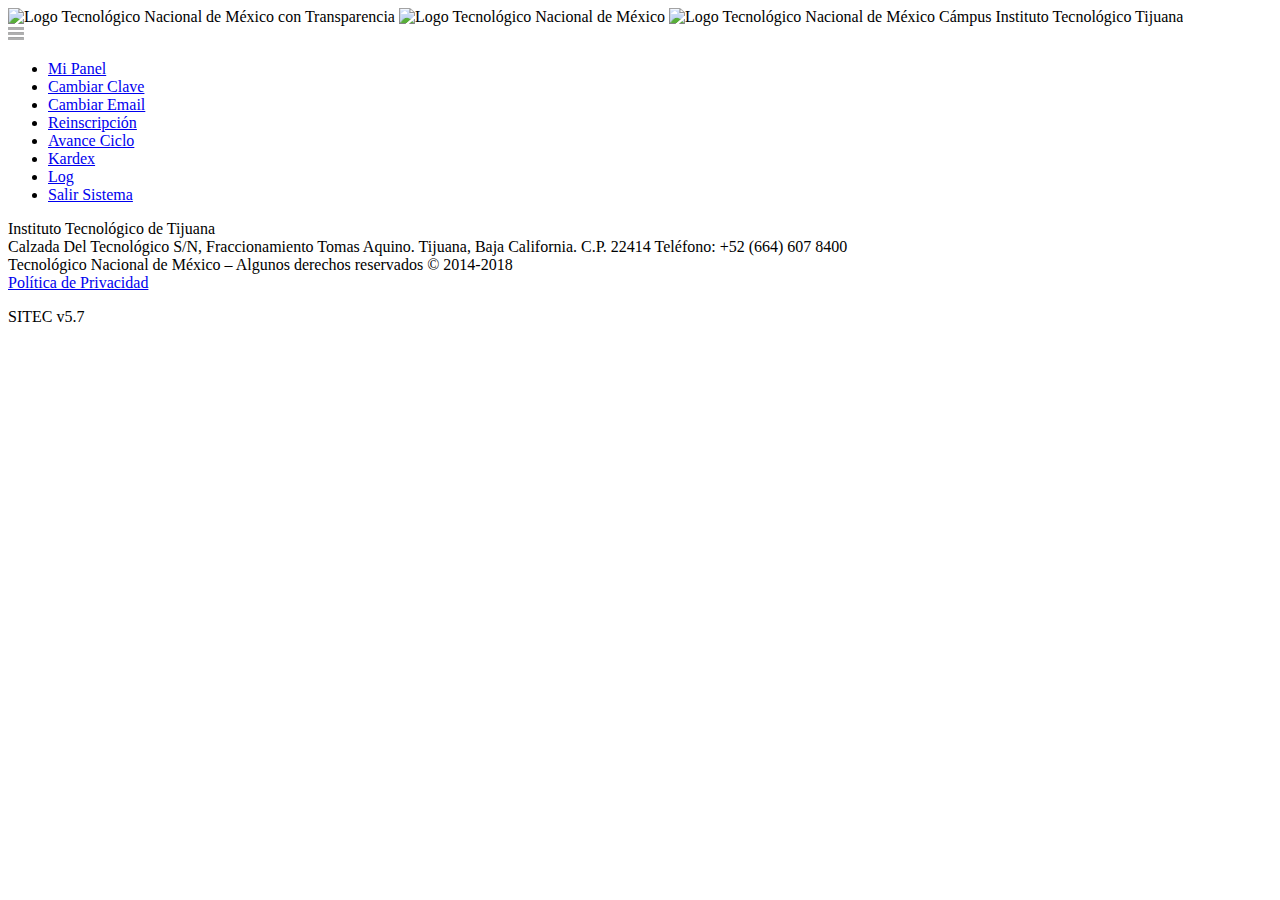
==== templates/data.html @ f83c7b0a "Template for page with more tabs" ====
<!DOCTYPE html>
<html lang="en">

<head>
    <meta charset="UTF-8">
    <meta http-equiv="X-UA-Compatible" content="IE=edge">
    <meta name="viewport" content="width=device-width, initial-scale=1.0">
    <title>Instituto Tecnológico de Tijuana – Acceso</title>
    <link rel="stylesheet" href="base.css">
    <link rel="stylesheet" href="responsiveNav.css">
</head>

<body>
    <header class="header">
        <img class="header__logo" id="logoTNM" src="./img/LogoTNM.png"
            alt="Logo Tecnológico Nacional de México con Transparencia">
        <img class="header__logo" id="logoTNMH" src="./img/LogoTecNM_Horizontal.svg"
            alt="Logo Tecnológico Nacional de México">
        <img class="header__logo" id="logoITT" src="./img/logo_ITT1.png"
            alt="Logo Tecnológico Nacional de México Cámpus Instituto Tecnológico Tijuana">
    </header>
    <nav class="nav">
        <label class="menuTriggerBtn" for="menuTrigger"><img src="/img/lista.png" alt=""></label>
        <input hidden type="checkbox" name="" id="menuTrigger">
        <ul class="navList">
            <li class="nav__item"><a class="nav__a" href="panel.html">Mi Panel</a></li>
            <li class="nav__item"><a class="nav__a" href="clave.html">Cambiar Clave</a></li>
            <li class="nav__item"><a class="nav__a" href="email.html">Cambiar Email</a></li>
            <li class="nav__item"><a class="nav__a" href="reinscripcion.html">Reinscripción</a></li>
            <li class="nav__item"><a class="nav__a" href="avance-ciclo.html">Avance Ciclo</a></li>
            <li class="nav__item"><a class="nav__a" href="kardex.html">Kardex</a></li>
            <li class="nav__item"><a class="nav__a" href="log.html">Log</a></li>
            <li class="nav__item"><a class="nav__a" href="/">Salir Sistema</a></li>
        </ul>
    </nav>
    <main class="main">
        <!--

            Here Write your stuff

         -->
    </main>
    <footer class="footer">
        <p>Instituto Tecnológico de Tijuana<br>
            Calzada Del Tecnológico S/N, Fraccionamiento Tomas Aquino. Tijuana, Baja California. C.P. 22414
            Teléfono: +52 (664) 607 8400<br>
            Tecnológico Nacional de México – Algunos derechos reservados © 2014-2018<br>
            <a href="/politica-de-privacidad/">Política de Privacidad</a>
        </p>
        <p>SITEC v5.7</p>
    </footer>
</body>

</html>
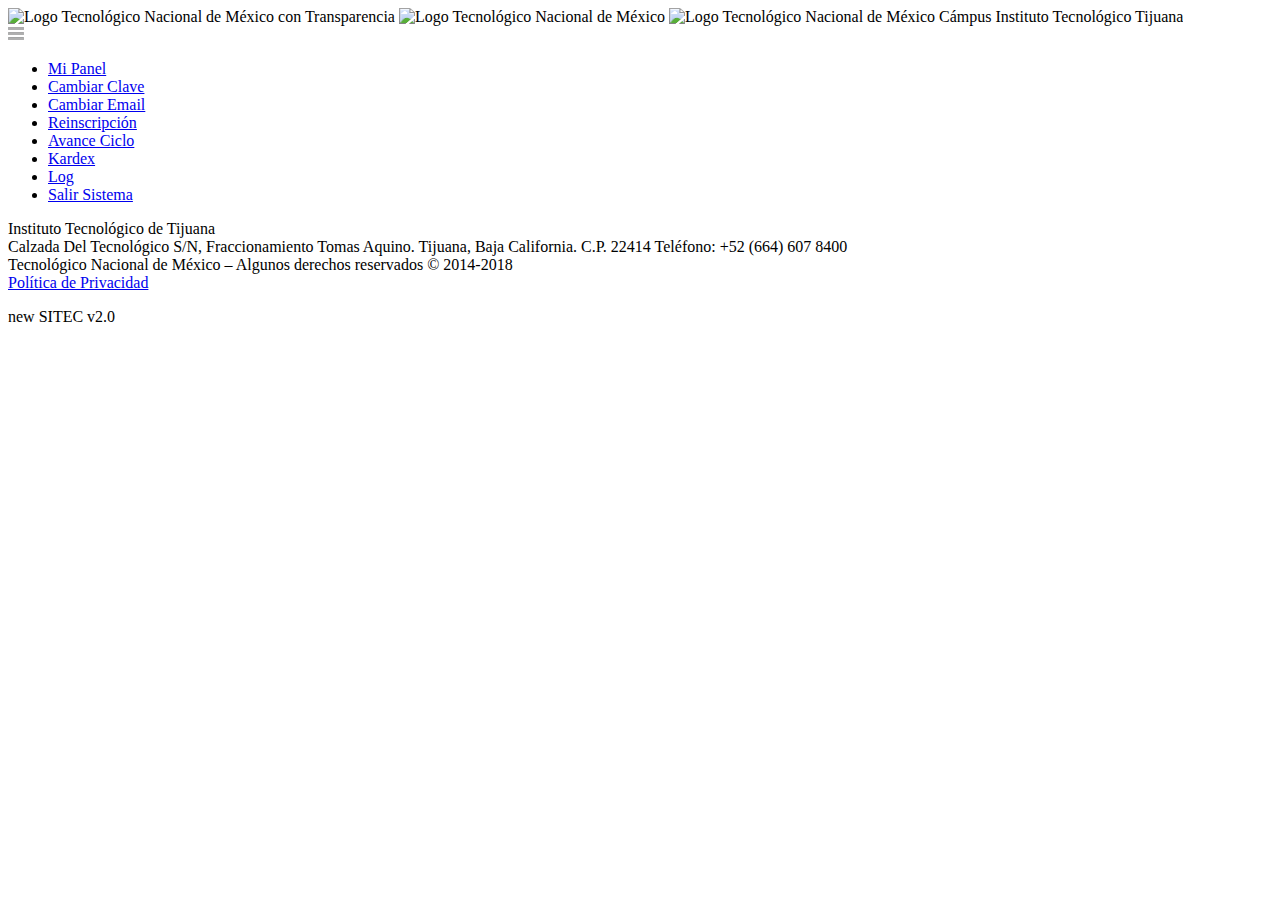
==== commit 09f6ded0: "Template for page with more tabs" ====
--- a/templates/data.html
+++ b/templates/data.html
@@ -47,7 +47,7 @@
             Tecnológico Nacional de México – Algunos derechos reservados © 2014-2018<br>
             <a href="/politica-de-privacidad/">Política de Privacidad</a>
         </p>
-        <p>SITEC v5.7</p>
+        <p>new SITEC v2.0</p>
     </footer>
 </body>
 
